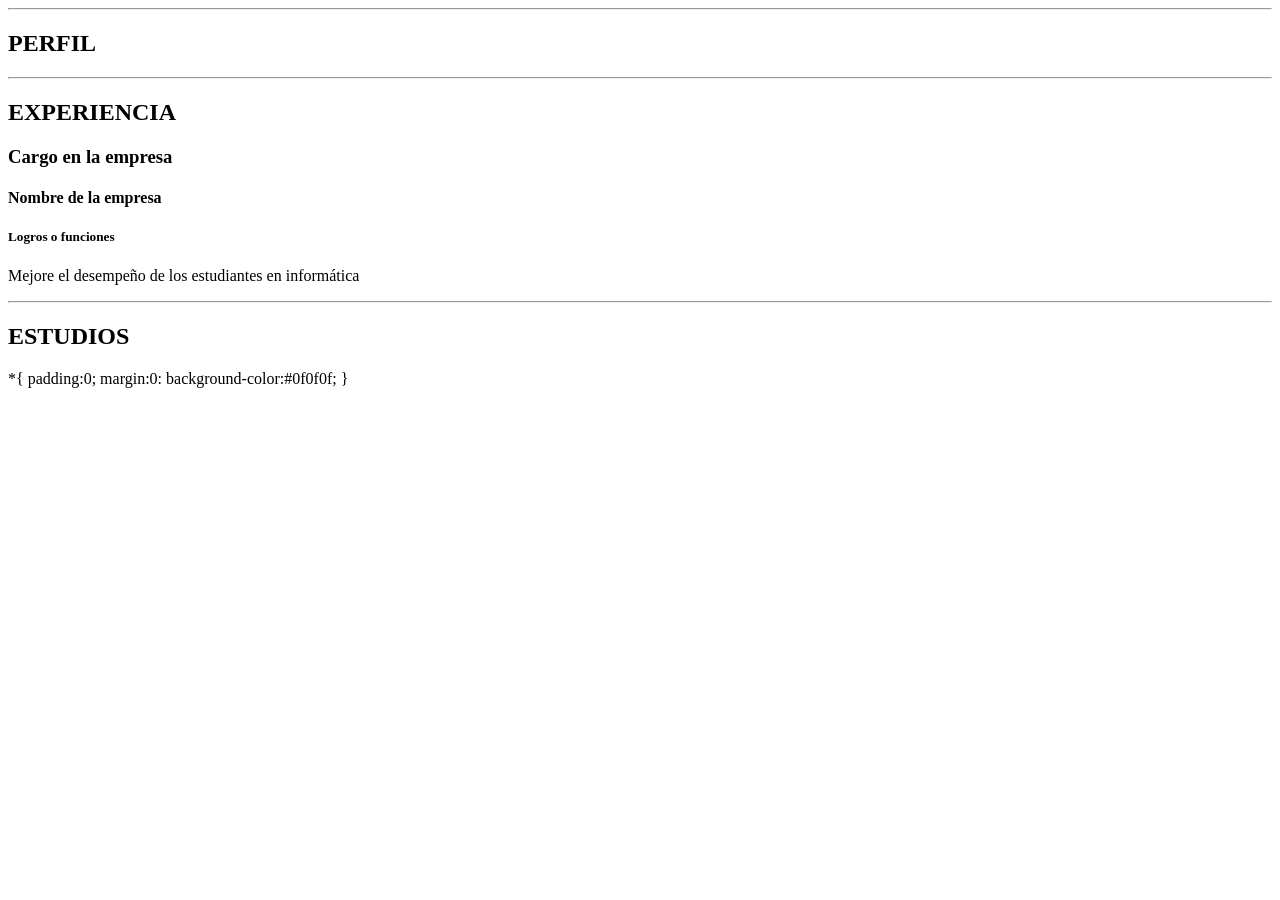
==== index.html @ 11728a7e "AGREGAR WEBSITE AGREGAR WEBSITE" ====
<!DOCTYPE html> <!--Esta-->

<link href="./style.css" rel="stylesheet" type="text/css" />
<hr>
<section>
<h2>PERFIL</h2>
</section>
<hr>
<section>
<h2>EXPERIENCIA</h2>
<h3>Cargo en la empresa</h3>
<h4>Nombre de la empresa</h4>
<h5>Logros o funciones</h5>
<p>Mejore el desempeño 
de los estudiantes en 
informática</p>
</section>
<hr>
<section>
<h2>ESTUDIOS</h2>
</section>

*{
padding:0;
margin:0:
background-color:#0f0f0f;
}
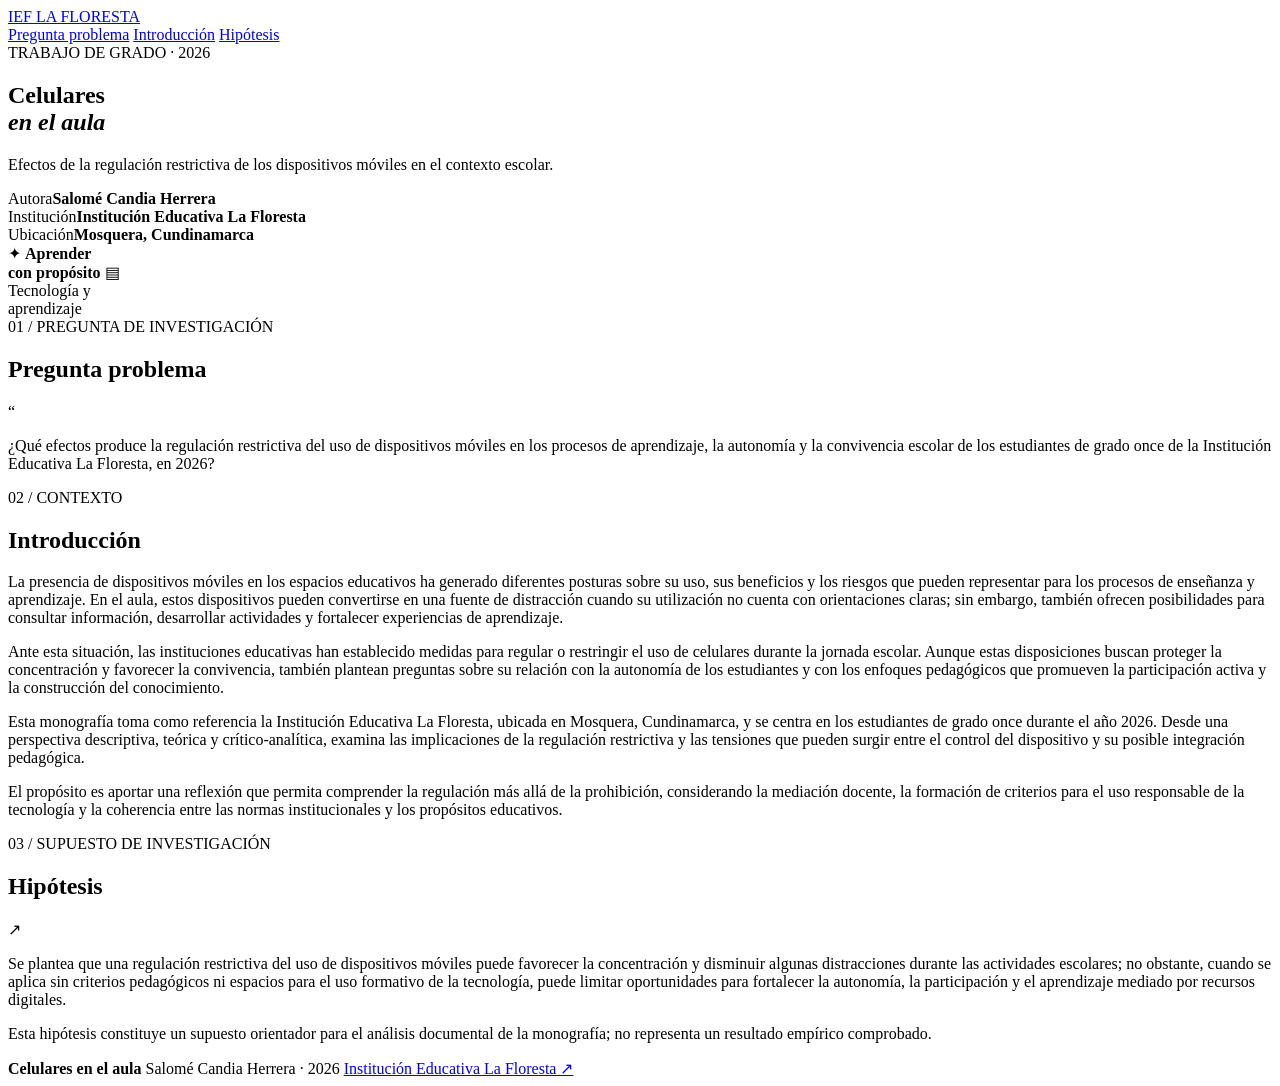
==== commit 6595d53f: "Revise index.html for improved structure and content Updated the structure and content of the HTML d" ====
--- a/index.html
+++ b/index.html
@@ -1,28 +1,87 @@
-<!DOCTYPE html> <!--Esta-->
+<!DOCTYPE html>
+<html lang="es">
+<head>
+  <meta charset="UTF-8">
+  <meta name="viewport" content="width=device-width, initial-scale=1.0">
+  <meta name="description" content="Monografía sobre la regulación restrictiva de dispositivos móviles en el aula.">
+  <title>Celulares en el aula | Trabajo de grado 2026</title>
+    <!-- Conexión con la hoja de estilos -->
+    <link rel="stylesheet" href="css/tesis.css">
+</head>
+<body>
+  <header class="encabezado">
+    <a class="marca" href="#inicio">IEF <span>LA FLORESTA</span></a>
+    <nav aria-label="Navegación principal">
+      <a href="#pregunta">Pregunta problema</a>
+      <a href="#introduccion">Introducción</a>
+      <a href="#hipotesis">Hipótesis</a>
+    </nav>
+  </header>
 
-<link href="./style.css" rel="stylesheet" type="text/css" />
-<hr>
-<section>
-<h2>PERFIL</h2>
-</section>
-<hr>
-<section>
-<h2>EXPERIENCIA</h2>
-<h3>Cargo en la empresa</h3>
-<h4>Nombre de la empresa</h4>
-<h5>Logros o funciones</h5>
-<p>Mejore el desempeño 
-de los estudiantes en 
-informática</p>
-</section>
-<hr>
-<section>
-<h2>ESTUDIOS</h2>
-</section>
+  <main>
+    <section class="portada" id="inicio">
+      <div class="portada-contenido">
+        <span class="etiqueta">TRABAJO DE GRADO · 2026</span>
+        <h1>Celulares<br><em>en el aula</em></h1>
+        <p class="subtitulo">Efectos de la regulación restrictiva de los dispositivos móviles en el contexto escolar.</p>
+        <div class="datos">
+          <div><span>Autora</span><strong>Salomé Candia Herrera</strong></div>
+          <div><span>Institución</span><strong>Institución Educativa La Floresta</strong></div>
+          <div><span>Ubicación</span><strong>Mosquera, Cundinamarca</strong></div>
+        </div>
+      </div>
+      <div class="ilustracion" aria-hidden="true">
+        <div class="circulo circulo-uno"></div>
+        <div class="circulo circulo-dos"></div>
+        <div class="telefono">
+          <div class="parlante"></div>
+          <div class="pantalla">
+            <span class="simbolo">✦</span>
+            <strong>Aprender<br>con propósito</strong>
+            <i></i><i class="corta"></i>
+            <span class="libro">▤</span>
+          </div>
+        </div>
+        <span class="nota">Tecnología y<br>aprendizaje</span>
+      </div>
+    </section>
 
-*{
-padding:0;
-margin:0:
-background-color:#0f0f0f;
-}
+    <section class="seccion pregunta" id="pregunta">
+      <span class="numero">01 / PREGUNTA DE INVESTIGACIÓN</span>
+      <h2>Pregunta problema</h2>
+      <div class="bloque-pregunta">
+        <span class="comilla">“</span>
+        <p>¿Qué efectos produce la regulación restrictiva del uso de dispositivos móviles en los procesos de aprendizaje, la autonomía y la convivencia escolar de los estudiantes de grado once de la Institución Educativa La Floresta, en 2026?</p>
+      </div>
+    </section>
 
+    <section class="seccion introduccion" id="introduccion">
+      <span class="numero">02 / CONTEXTO</span>
+      <h2>Introducción</h2>
+      <div class="texto">
+        <p>La presencia de dispositivos móviles en los espacios educativos ha generado diferentes posturas sobre su uso, sus beneficios y los riesgos que pueden representar para los procesos de enseñanza y aprendizaje. En el aula, estos dispositivos pueden convertirse en una fuente de distracción cuando su utilización no cuenta con orientaciones claras; sin embargo, también ofrecen posibilidades para consultar información, desarrollar actividades y fortalecer experiencias de aprendizaje.</p>
+        <p>Ante esta situación, las instituciones educativas han establecido medidas para regular o restringir el uso de celulares durante la jornada escolar. Aunque estas disposiciones buscan proteger la concentración y favorecer la convivencia, también plantean preguntas sobre su relación con la autonomía de los estudiantes y con los enfoques pedagógicos que promueven la participación activa y la construcción del conocimiento.</p>
+        <p>Esta monografía toma como referencia la Institución Educativa La Floresta, ubicada en Mosquera, Cundinamarca, y se centra en los estudiantes de grado once durante el año 2026. Desde una perspectiva descriptiva, teórica y crítico-analítica, examina las implicaciones de la regulación restrictiva y las tensiones que pueden surgir entre el control del dispositivo y su posible integración pedagógica.</p>
+        <p>El propósito es aportar una reflexión que permita comprender la regulación más allá de la prohibición, considerando la mediación docente, la formación de criterios para el uso responsable de la tecnología y la coherencia entre las normas institucionales y los propósitos educativos.</p>
+      </div>
+    </section>
+
+    <section class="seccion hipotesis" id="hipotesis">
+      <span class="numero">03 / SUPUESTO DE INVESTIGACIÓN</span>
+      <h2>Hipótesis</h2>
+      <div class="hipotesis-contenido">
+        <div class="icono-hipotesis">↗</div>
+        <p>Se plantea que una regulación restrictiva del uso de dispositivos móviles puede favorecer la concentración y disminuir algunas distracciones durante las actividades escolares; no obstante, cuando se aplica sin criterios pedagógicos ni espacios para el uso formativo de la tecnología, puede limitar oportunidades para fortalecer la autonomía, la participación y el aprendizaje mediado por recursos digitales.</p>
+      </div>
+      <p class="aclaracion">Esta hipótesis constituye un supuesto orientador para el análisis documental de la monografía; no representa un resultado empírico comprobado.</p>
+    </section>
+  </main>
+
+  <footer>
+    <strong>Celulares en el aula</strong>
+    <span>Salomé Candia Herrera · 2026</span>
+    <a href="https://ieflafloresta.edu.co/cms" target="_blank" rel="noopener noreferrer">Institución Educativa La Floresta ↗</a>
+  </footer>
+</body>
+</html>
+
